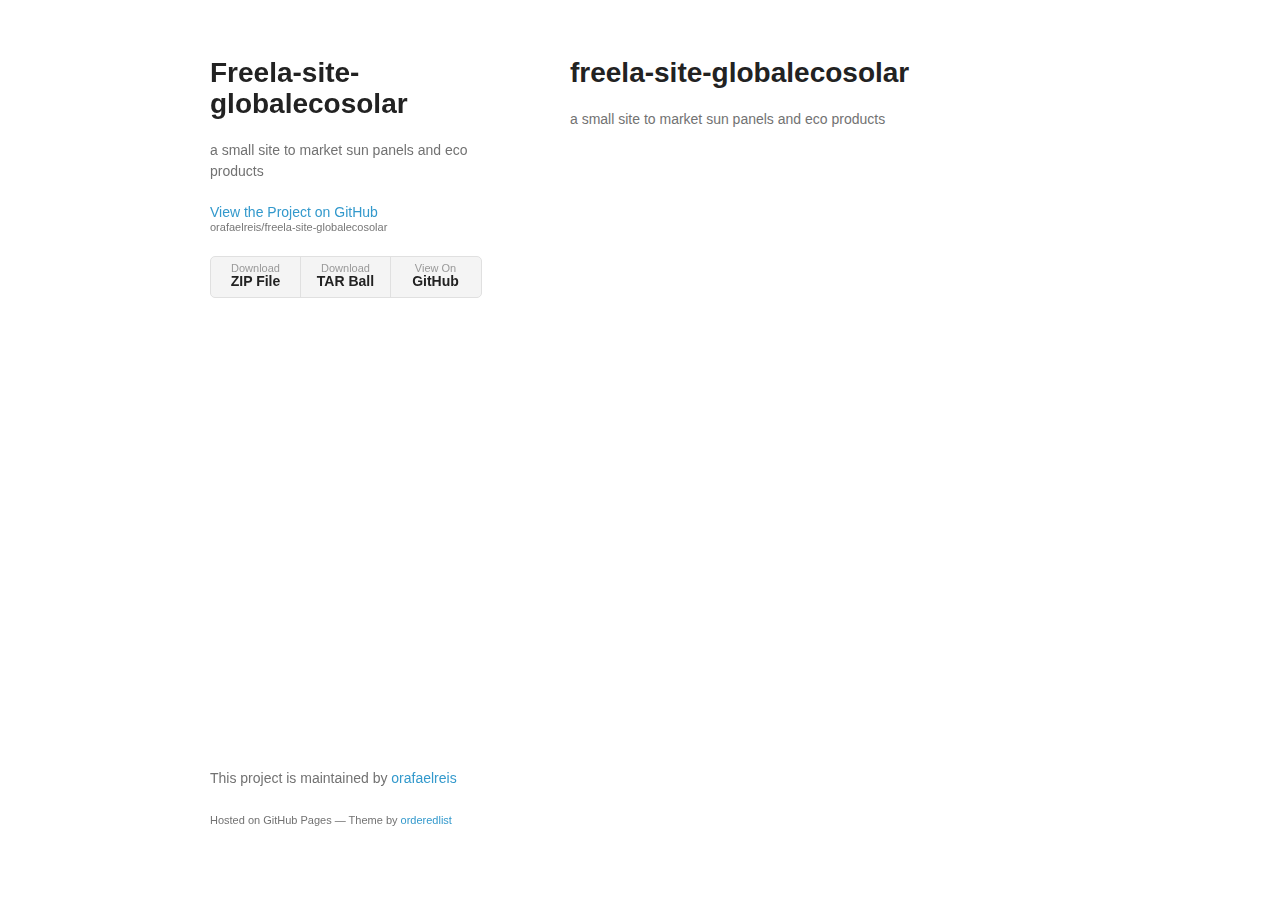
==== index.html @ 993f8e8e "Create gh-pages branch via GitHub" ====
<!doctype html>
<html>
  <head>
    <meta charset="utf-8">
    <meta http-equiv="X-UA-Compatible" content="chrome=1">
    <title>Freela-site-globalecosolar by orafaelreis</title>

    <link rel="stylesheet" href="stylesheets/styles.css">
    <link rel="stylesheet" href="stylesheets/github-light.css">
    <meta name="viewport" content="width=device-width">
    <!--[if lt IE 9]>
    <script src="//html5shiv.googlecode.com/svn/trunk/html5.js"></script>
    <![endif]-->
  </head>
  <body>
    <div class="wrapper">
      <header>
        <h1>Freela-site-globalecosolar</h1>
        <p>a small site to market sun panels and eco products</p>

        <p class="view"><a href="https://github.com/orafaelreis/freela-site-globalecosolar">View the Project on GitHub <small>orafaelreis/freela-site-globalecosolar</small></a></p>


        <ul>
          <li><a href="https://github.com/orafaelreis/freela-site-globalecosolar/zipball/master">Download <strong>ZIP File</strong></a></li>
          <li><a href="https://github.com/orafaelreis/freela-site-globalecosolar/tarball/master">Download <strong>TAR Ball</strong></a></li>
          <li><a href="https://github.com/orafaelreis/freela-site-globalecosolar">View On <strong>GitHub</strong></a></li>
        </ul>
      </header>
      <section>
        <h1>
<a id="freela-site-globalecosolar" class="anchor" href="#freela-site-globalecosolar" aria-hidden="true"><span aria-hidden="true" class="octicon octicon-link"></span></a>freela-site-globalecosolar</h1>

<p>a small site to market sun panels and eco products</p>
      </section>
      <footer>
        <p>This project is maintained by <a href="https://github.com/orafaelreis">orafaelreis</a></p>
        <p><small>Hosted on GitHub Pages &mdash; Theme by <a href="https://github.com/orderedlist">orderedlist</a></small></p>
      </footer>
    </div>
    <script src="javascripts/scale.fix.js"></script>
    
  </body>
</html>
---- stylesheets/styles.css ----
@font-face {
  font-family: 'Noto Sans';
  font-weight: 400;
  font-style: normal;
  src: url('../fonts/Noto-Sans-regular/Noto-Sans-regular.eot');
  src: url('../fonts/Noto-Sans-regular/Noto-Sans-regular.eot?#iefix') format('embedded-opentype'),
       local('Noto Sans'),
       local('Noto-Sans-regular'),
       url('../fonts/Noto-Sans-regular/Noto-Sans-regular.woff2') format('woff2'),
       url('../fonts/Noto-Sans-regular/Noto-Sans-regular.woff') format('woff'),
       url('../fonts/Noto-Sans-regular/Noto-Sans-regular.ttf') format('truetype'),
       url('../fonts/Noto-Sans-regular/Noto-Sans-regular.svg#NotoSans') format('svg');
}

@font-face {
  font-family: 'Noto Sans';
  font-weight: 700;
  font-style: normal;
  src: url('../fonts/Noto-Sans-700/Noto-Sans-700.eot');
  src: url('../fonts/Noto-Sans-700/Noto-Sans-700.eot?#iefix') format('embedded-opentype'),
       local('Noto Sans Bold'),
       local('Noto-Sans-700'),
       url('../fonts/Noto-Sans-700/Noto-Sans-700.woff2') format('woff2'),
       url('../fonts/Noto-Sans-700/Noto-Sans-700.woff') format('woff'),
       url('../fonts/Noto-Sans-700/Noto-Sans-700.ttf') format('truetype'),
       url('../fonts/Noto-Sans-700/Noto-Sans-700.svg#NotoSans') format('svg');
}

@font-face {
  font-family: 'Noto Sans';
  font-weight: 400;
  font-style: italic;
  src: url('../fonts/Noto-Sans-italic/Noto-Sans-italic.eot');
  src: url('../fonts/Noto-Sans-italic/Noto-Sans-italic.eot?#iefix') format('embedded-opentype'),
       local('Noto Sans Italic'),
       local('Noto-Sans-italic'),
       url('../fonts/Noto-Sans-italic/Noto-Sans-italic.woff2') format('woff2'),
       url('../fonts/Noto-Sans-italic/Noto-Sans-italic.woff') format('woff'),
       url('../fonts/Noto-Sans-italic/Noto-Sans-italic.ttf') format('truetype'),
       url('../fonts/Noto-Sans-italic/Noto-Sans-italic.svg#NotoSans') format('svg');
}

@font-face {
  font-family: 'Noto Sans';
  font-weight: 700;
  font-style: italic;
  src: url('../fonts/Noto-Sans-700italic/Noto-Sans-700italic.eot');
  src: url('../fonts/Noto-Sans-700italic/Noto-Sans-700italic.eot?#iefix') format('embedded-opentype'),
       local('Noto Sans Bold Italic'),
       local('Noto-Sans-700italic'),
       url('../fonts/Noto-Sans-700italic/Noto-Sans-700italic.woff2') format('woff2'),
       url('../fonts/Noto-Sans-700italic/Noto-Sans-700italic.woff') format('woff'),
       url('../fonts/Noto-Sans-700italic/Noto-Sans-700italic.ttf') format('truetype'),
       url('../fonts/Noto-Sans-700italic/Noto-Sans-700italic.svg#NotoSans') format('svg');
}

body {
  background-color: #fff;
  padding:50px;
  font: 14px/1.5 "Noto Sans", "Helvetica Neue", Helvetica, Arial, sans-serif;
  color:#727272;
  font-weight:400;
}

h1, h2, h3, h4, h5, h6 {
  color:#222;
  margin:0 0 20px;
}

p, ul, ol, table, pre, dl {
  margin:0 0 20px;
}

h1, h2, h3 {
  line-height:1.1;
}

h1 {
  font-size:28px;
}

h2 {
  color:#393939;
}

h3, h4, h5, h6 {
  color:#494949;
}

a {
  color:#39c;
  text-decoration:none;
}

a:hover {
  color:#069;
}

a small {
  font-size:11px;
  color:#777;
  margin-top:-0.3em;
  display:block;
}

a:hover small {
  color:#777;
}

.wrapper {
  width:860px;
  margin:0 auto;
}

blockquote {
  border-left:1px solid #e5e5e5;
  margin:0;
  padding:0 0 0 20px;
  font-style:italic;
}

code, pre {
  font-family:Monaco, Bitstream Vera Sans Mono, Lucida Console, Terminal, Consolas, Liberation Mono, DejaVu Sans Mono, Courier New, monospace;
  color:#333;
  font-size:12px;
}

pre {
  padding:8px 15px;
  background: #f8f8f8;
  border-radius:5px;
  border:1px solid #e5e5e5;
  overflow-x: auto;
}

table {
  width:100%;
  border-collapse:collapse;
}

th, td {
  text-align:left;
  padding:5px 10px;
  border-bottom:1px solid #e5e5e5;
}

dt {
  color:#444;
  font-weight:700;
}

th {
  color:#444;
}

img {
  max-width:100%;
}

header {
  width:270px;
  float:left;
  position:fixed;
  -webkit-font-smoothing:subpixel-antialiased;
}

header ul {
  list-style:none;
  height:40px;
  padding:0;
  background: #f4f4f4;
  border-radius:5px;
  border:1px solid #e0e0e0;
  width:270px;
}

header li {
  width:89px;
  float:left;
  border-right:1px solid #e0e0e0;
  height:40px;
}

header li:first-child a {
  border-radius:5px 0 0 5px;
}

header li:last-child a {
  border-radius:0 5px 5px 0;
}

header ul a {
  line-height:1;
  font-size:11px;
  color:#999;
  display:block;
  text-align:center;
  padding-top:6px;
  height:34px;
}

header ul a:hover {
  color:#999;
}

header ul a:active {
  background-color:#f0f0f0;
}

strong {
  color:#222;
  font-weight:700;
}

header ul li + li + li {
  border-right:none;
  width:89px;
}

header ul a strong {
  font-size:14px;
  display:block;
  color:#222;
}

section {
  width:500px;
  float:right;
  padding-bottom:50px;
}

small {
  font-size:11px;
}

hr {
  border:0;
  background:#e5e5e5;
  height:1px;
  margin:0 0 20px;
}

footer {
  width:270px;
  float:left;
  position:fixed;
  bottom:50px;
  -webkit-font-smoothing:subpixel-antialiased;
}

@media print, screen and (max-width: 960px) {

  div.wrapper {
    width:auto;
    margin:0;
  }

  header, section, footer {
    float:none;
    position:static;
    width:auto;
  }

  header {
    padding-right:320px;
  }

  section {
    border:1px solid #e5e5e5;
    border-width:1px 0;
    padding:20px 0;
    margin:0 0 20px;
  }

  header a small {
    display:inline;
  }

  header ul {
    position:absolute;
    right:50px;
    top:52px;
  }
}

@media print, screen and (max-width: 720px) {
  body {
    word-wrap:break-word;
  }

  header {
    padding:0;
  }

  header ul, header p.view {
    position:static;
  }

  pre, code {
    word-wrap:normal;
  }
}

@media print, screen and (max-width: 480px) {
  body {
    padding:15px;
  }

  header ul {
    width:99%;
  }

  header li, header ul li + li + li {
    width:33%;
  }
}

@media print {
  body {
    padding:0.4in;
    font-size:12pt;
    color:#444;
  }
}
---- stylesheets/github-light.css ----
/*
The MIT License (MIT)

Copyright (c) 2015 GitHub, Inc.

Permission is hereby granted, free of charge, to any person obtaining a copy
of this software and associated documentation files (the "Software"), to deal
in the Software without restriction, including without limitation the rights
to use, copy, modify, merge, publish, distribute, sublicense, and/or sell
copies of the Software, and to permit persons to whom the Software is
furnished to do so, subject to the following conditions:

The above copyright notice and this permission notice shall be included in all
copies or substantial portions of the Software.

THE SOFTWARE IS PROVIDED "AS IS", WITHOUT WARRANTY OF ANY KIND, EXPRESS OR
IMPLIED, INCLUDING BUT NOT LIMITED TO THE WARRANTIES OF MERCHANTABILITY,
FITNESS FOR A PARTICULAR PURPOSE AND NONINFRINGEMENT. IN NO EVENT SHALL THE
AUTHORS OR COPYRIGHT HOLDERS BE LIABLE FOR ANY CLAIM, DAMAGES OR OTHER
LIABILITY, WHETHER IN AN ACTION OF CONTRACT, TORT OR OTHERWISE, ARISING FROM,
OUT OF OR IN CONNECTION WITH THE SOFTWARE OR THE USE OR OTHER DEALINGS IN THE
SOFTWARE.

*/

.pl-c /* comment */ {
  color: #969896;
}

.pl-c1      /* constant, markup.raw, meta.diff.header, meta.module-reference, meta.property-name, support, support.constant, support.variable, variable.other.constant */,
.pl-s .pl-v /* string variable */ {
  color: #0086b3;
}

.pl-e  /* entity */,
.pl-en /* entity.name */ {
  color: #795da3;
}

.pl-s .pl-s1 /* string source */,
.pl-smi      /* storage.modifier.import, storage.modifier.package, storage.type.java, variable.other, variable.parameter.function */ {
  color: #333;
}

.pl-ent /* entity.name.tag */ {
  color: #63a35c;
}

.pl-k /* keyword, storage, storage.type */ {
  color: #a71d5d;
}

.pl-pds              /* punctuation.definition.string, string.regexp.character-class */,
.pl-s                /* string */,
.pl-s .pl-pse .pl-s1 /* string punctuation.section.embedded source */,
.pl-sr               /* string.regexp */,
.pl-sr .pl-cce       /* string.regexp constant.character.escape */,
.pl-sr .pl-sra       /* string.regexp string.regexp.arbitrary-repitition */,
.pl-sr .pl-sre       /* string.regexp source.ruby.embedded */ {
  color: #183691;
}

.pl-v /* variable */ {
  color: #ed6a43;
}

.pl-id /* invalid.deprecated */ {
  color: #b52a1d;
}

.pl-ii /* invalid.illegal */ {
  background-color: #b52a1d;
  color: #f8f8f8;
}

.pl-sr .pl-cce /* string.regexp constant.character.escape */ {
  color: #63a35c;
  font-weight: bold;
}

.pl-ml /* markup.list */ {
  color: #693a17;
}

.pl-mh        /* markup.heading */,
.pl-mh .pl-en /* markup.heading entity.name */,
.pl-ms        /* meta.separator */ {
  color: #1d3e81;
  font-weight: bold;
}

.pl-mq /* markup.quote */ {
  color: #008080;
}

.pl-mi /* markup.italic */ {
  color: #333;
  font-style: italic;
}

.pl-mb /* markup.bold */ {
  color: #333;
  font-weight: bold;
}

.pl-md /* markup.deleted, meta.diff.header.from-file */ {
  background-color: #ffecec;
  color: #bd2c00;
}

.pl-mi1 /* markup.inserted, meta.diff.header.to-file */ {
  background-color: #eaffea;
  color: #55a532;
}

.pl-mdr /* meta.diff.range */ {
  color: #795da3;
  font-weight: bold;
}

.pl-mo /* meta.output */ {
  color: #1d3e81;
}
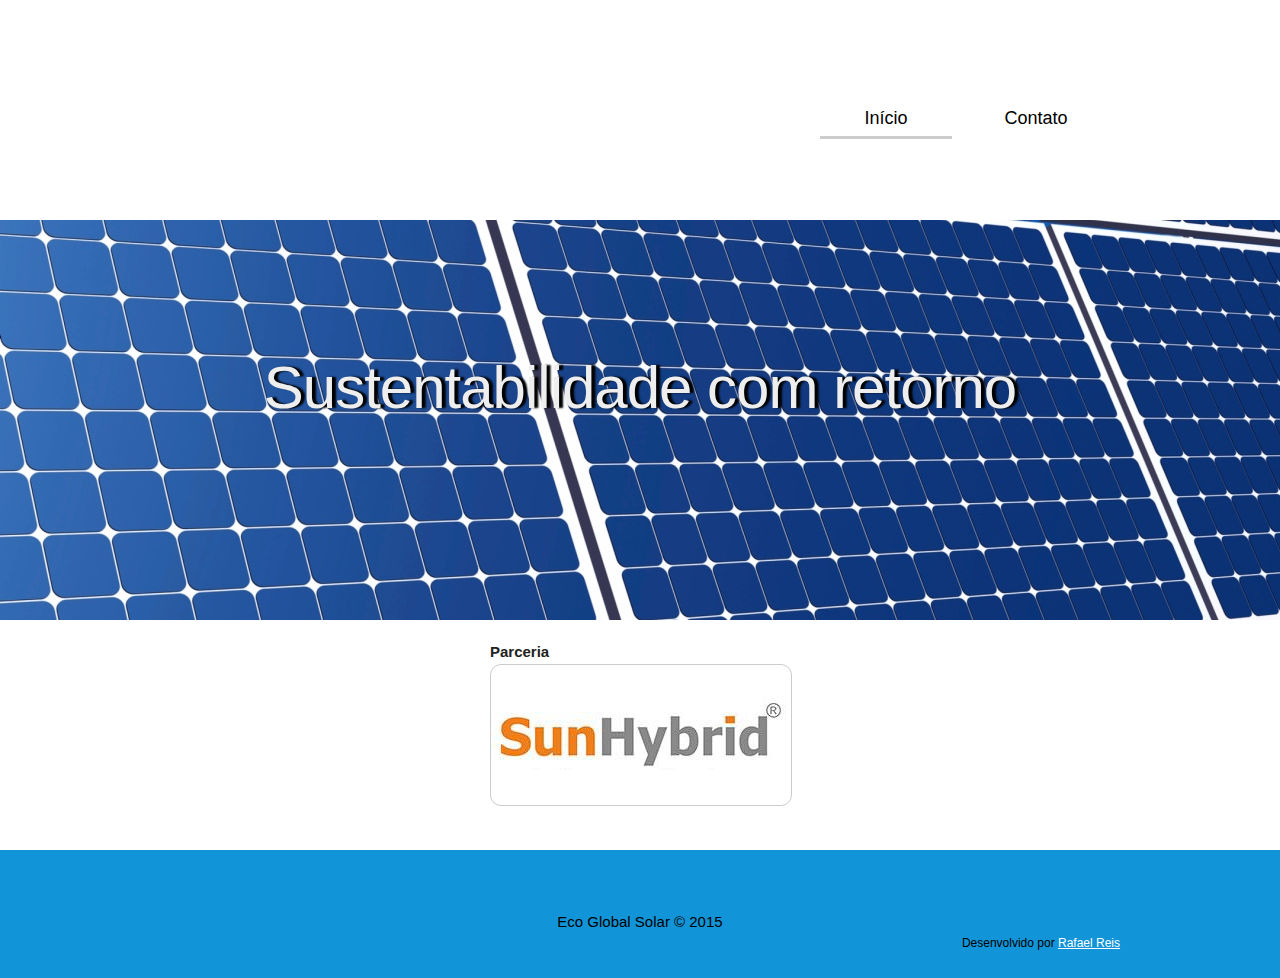
==== commit 15d75d20: "initial commit" ====
--- a/index.html
+++ b/index.html
@@ -1,44 +1,65 @@
-<!doctype html>
+
+<!DOCTYPE html>
 <html>
-  <head>
-    <meta charset="utf-8">
-    <meta http-equiv="X-UA-Compatible" content="chrome=1">
-    <title>Freela-site-globalecosolar by orafaelreis</title>
+<head>
+<title>Global Eco Solar</title>
 
-    <link rel="stylesheet" href="stylesheets/styles.css">
-    <link rel="stylesheet" href="stylesheets/github-light.css">
-    <meta name="viewport" content="width=device-width">
-    <!--[if lt IE 9]>
-    <script src="//html5shiv.googlecode.com/svn/trunk/html5.js"></script>
-    <![endif]-->
-  </head>
-  <body>
-    <div class="wrapper">
-      <header>
-        <h1>Freela-site-globalecosolar</h1>
-        <p>a small site to market sun panels and eco products</p>
+<meta name="author" content="" />
+<meta name="robots" content="ALL" />
+<meta name="language" content="pt-BR" />
+<meta property="fb:admins" content="698511560202158"/>
+<meta http-equiv="X-UA-Compatible" content="IE=IE8,chrome=1" />
+<meta charset="utf-8" />
+<link rel="icon" type="image/png" href="imgs/favicon.png">
+<link rel="canonical" href="http://gglobalseguros.com.br" />
+<link rel="stylesheet" href="css/normalize-skeleton-style.min.css">
+<link rel="stylesheet" href="css/style.css">
+<meta name="description" content="" />
+<meta name="keywords" content="" />
 
-        <p class="view"><a href="https://github.com/orafaelreis/freela-site-globalecosolar">View the Project on GitHub <small>orafaelreis/freela-site-globalecosolar</small></a></p>
+<body id="home">
+  <div>
+      <header class="container">
+    <div id="topo">
+      <h1><a href=".">Global Eco Solar</a></h1>
 
+      <nav>
+       <ul id="main_menu" class="row">
+         <li class="first one-fourth column active"><a href="index.html">Início</a></li>
+         <li class="one-fourth column "><a href="contato.html">Contato</a></li>
+         <!-- <li class="one-fourth column "><a href="empresa.html">Empresa</a></li>
+         <li class="one-fourth column "><a href="seguradoras.html">Seguradoras</a></li>
+         -->
+       </ul>
+       </nav>
+    </div>
+   </header>
+    <div class="banner">
+      <h2>Sustentabilidade com retorno</h2>
+    </div>
+    <div class="content container">
+      <div class="partners">
+          <span>Parceria</span><br />
+          <div class="radius10" style="width:300px;height:140px">
+              <img src="imgs/banner/thumb-sunhybrid-do-brasil.png" alt="logo sunHybrid" width="300" height="75"/>
+          </div>
+      </div>
 
+      <!-- <p><b>Tipos de Sistemas fotovoltaicos:</b>
         <ul>
-          <li><a href="https://github.com/orafaelreis/freela-site-globalecosolar/zipball/master">Download <strong>ZIP File</strong></a></li>
-          <li><a href="https://github.com/orafaelreis/freela-site-globalecosolar/tarball/master">Download <strong>TAR Ball</strong></a></li>
-          <li><a href="https://github.com/orafaelreis/freela-site-globalecosolar">View On <strong>GitHub</strong></a></li>
+          <li>- Uso residencial</li>
+          <li>- Uso comercial</li>
+          <li>- Uso industrial</li>
+          <li>- Uso em fazenda ou chácara</li>
         </ul>
-      </header>
-      <section>
-        <h1>
-<a id="freela-site-globalecosolar" class="anchor" href="#freela-site-globalecosolar" aria-hidden="true"><span aria-hidden="true" class="octicon octicon-link"></span></a>freela-site-globalecosolar</h1>
-
-<p>a small site to market sun panels and eco products</p>
-      </section>
-      <footer>
-        <p>This project is maintained by <a href="https://github.com/orafaelreis">orafaelreis</a></p>
-        <p><small>Hosted on GitHub Pages &mdash; Theme by <a href="https://github.com/orderedlist">orderedlist</a></small></p>
-      </footer>
+      </p> -->
     </div>
-    <script src="javascripts/scale.fix.js"></script>
-    
-  </body>
+</div>
+<footer>
+  <div class="container">
+      <div>Eco Global Solar © 2015</div>
+      <p class="developedby">Desenvolvido por <a href="http://orafaelreis.com.br" alt="_blank">Rafael Reis</a></p>
+  </div>
+</footer>
+</body>
 </html>
--- a/css/style.css
+++ b/css/style.css
@@ -0,0 +1,171 @@
+html, body{
+height: 100%;
+}
+
+
+body{
+min-height: 100%;
+}
+
+.inset{
+  padding: 25px;
+}
+
+.inset_right{
+  padding-right: 25px;
+}
+
+
+#topo h1{margin: 0; padding: 0; float: left;}
+#topo h1 a{text-indent: -99999em;padding-left: 20px;margin: 0;display: block;
+  background: url(../imgs/logo-bg-white.png) no-repeat 20px center transparent;width: 291px;height: 195px;}
+#topo {height: 220px; color: #fff;}
+
+
+#main_menu{margin: 0; padding: 0}
+#main_menu li, li{margin: 0; list-style: none;}
+#main_menu li a{color: #000; text-decoration: none;display: block; text-align: center; padding: 0.2em 0; margin-right: 1em; font-size: 1em }
+#main_menu li.active a{border-bottom: 3px solid #CCC;}
+/*#main_menu li.active a{border-bottom: 3px solid #FFF;}*/
+#main_menu li a{font-size: 1.2em;}/*li a:hover*/
+#main_menu {margin: 0; padding: 0;}
+
+.page{
+  background-color: white;
+  -webkit-box-shadow: 2px 2px 4px 2px rgba(0,0,0,0.5);
+  -moz-box-shadow: 2px 2px 4px 2px rgba(0,0,0,0.5);
+  box-shadow: 2px 2px 4px 2px rgba(0,0,0,0.5);
+  min-width: 420px;
+  /*padding: .5em;*/
+}
+.contact div{padding-bottom: 1em;}
+
+#home .content{
+  height: 250px;
+}
+.content{
+    margin: 20px auto 0 auto;
+}
+
+#home .banner{
+ background: url(../imgs/banner/solar-energy-4.jpg) 0 0 no-repeat;
+ text-align: center;
+ height: 400px;
+overflow: hidden;
+}
+
+#home h2{
+  color: #eee;
+  margin-top: 130px;
+  font-size: 4em;
+  text-shadow: 4px 0px 2px rgba(0, 0, 0, 1);
+}
+
+.partners{
+  width: 300px;
+  height: 170px;
+  margin: 0 auto;
+  background-color: #fff;
+}
+
+.partners span{
+  font-weight: bold;
+  font-size: 1em;
+}
+
+.partners img{
+  margin-top: 30px;
+}
+
+.radius10{
+  -webkit-border-radius: 11px;
+-moz-border-radius: 11px;
+border-radius: 11px;
+border: 1px solid #ccc;
+}
+
+#home ul{
+  display: block;
+}
+.page_title{
+  background-color: #0A0; color: white;
+  background: url(../imgs/bg-page-title.png);
+}
+
+input, textarea{
+  width: 100%;
+}
+
+textarea{
+  min-height: 125px;
+}
+
+header{ position: relative; display: block;}
+header nav{
+  /*display: inline-block;*/
+  float: right;;
+  min-width: 300px;
+  margin: 100px 0 0 100px;
+  /*border-bottom: 1px solid #AAA*/
+}
+
+footer{
+background-color: #1295D8;
+/*bottom:0;*/
+color: #000;
+min-height:90px;
+padding-top: 20px;
+margin-top: -40px;
+width: 100%;
+/*background: url(http://naldzgraphics.net/wp-content/uploads/2009/02/2010.jpg) 0 0 repeat-x;
+/*background: url(https://s-media-cache-ak0.pinimg.com/736x/ca/12/00/ca1200c8f1e87b66ca4d5de067fda595.jpg) 0 0 repeat-x;*/
+}
+
+footer a{color: white;}
+footer a:hover{color: white;}
+
+footer div{
+  text-align: center;
+  width: 100%;
+}
+
+footer .container{
+  margin-top: 40px;
+}
+
+.developedby{
+  text-align: right;
+  font-size: 0.8em;
+}
+
+#form_warning{
+  margin-bottom: 5px
+}
+
+p.success{
+  color: #00AA00;
+}
+p.error{
+ color: #AA0000;
+}
+input.error{
+ background-color: #FFFC7F;
+}
+
+@media (min-width: 750px) {
+#main_menu li{
+  max-width: 150px; display: inline-block;
+}
+.page{min-height: 920px;}
+}
+
+/*
+
+bg grama background: url(http://thumbs.dreamstime.com/t/seamless-spring-grass-vector-7476967.jpg) 0 bottom repeat-x;
+bg papel reciclado:
+  url(http://naldzgraphics.net/wp-content/uploads/2009/02/2010.jpg) 0 0 repeat-x;
+  http://images.freeimages.com/images/premium/large-thumbs/4578/45783178-recycling-paper-background.jpg
+
+
+reference:  http://www.eco-site.com/
+*/
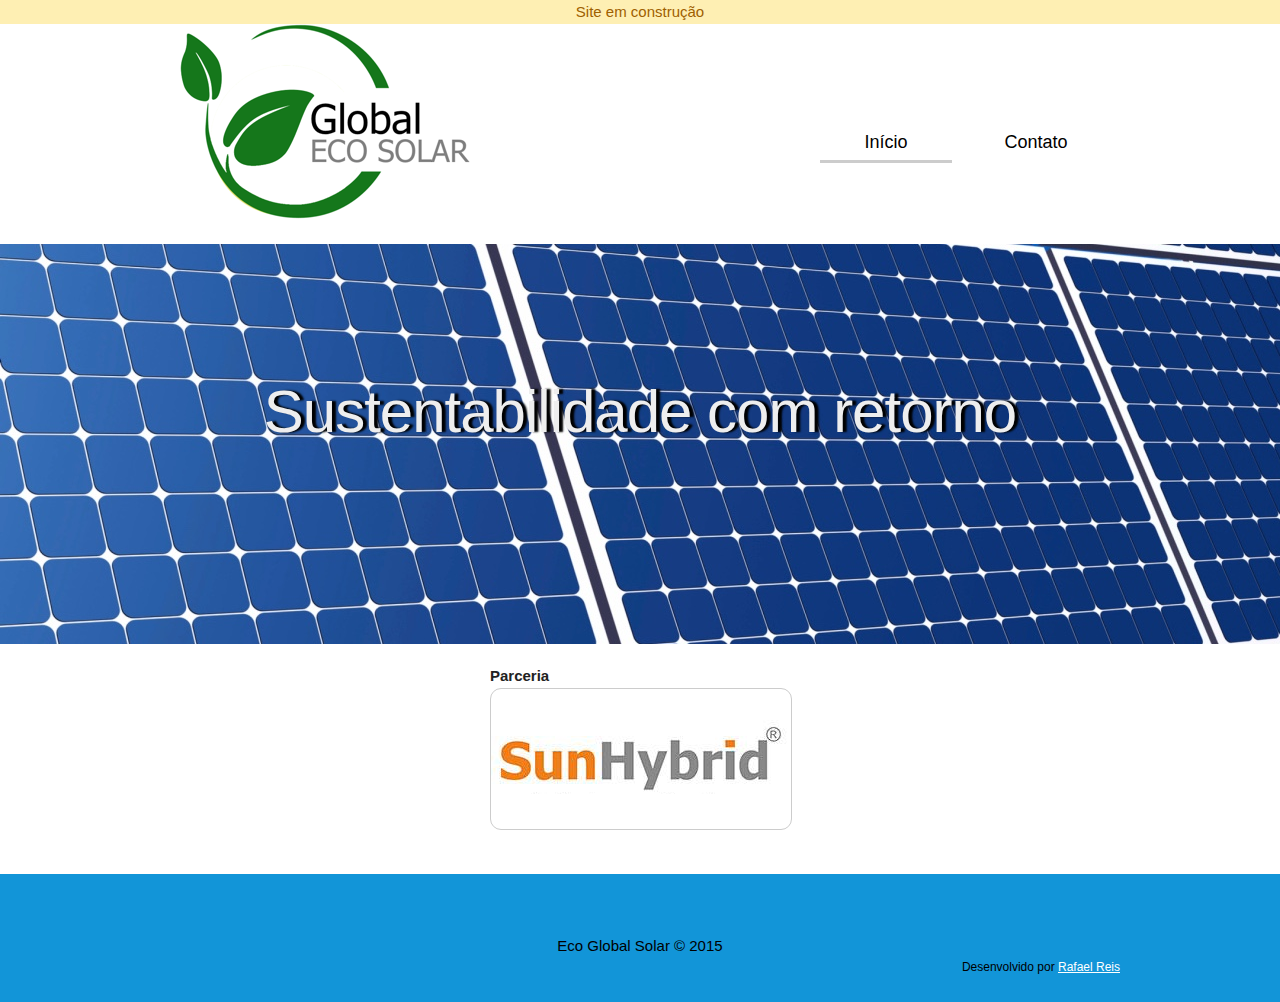
==== commit 3e0a62f7: "“in development” message" ====
--- a/index.html
+++ b/index.html
@@ -1,3 +1,4 @@
+
 
 <!DOCTYPE html>
 <html>
@@ -18,6 +19,7 @@
 <meta name="keywords" content="" />
 
 <body id="home">
+  <div class="warn" style="text-align:center">Site em construção</div>
   <div>
       <header class="container">
     <div id="topo">
--- a/css/style.css
+++ b/css/style.css
@@ -152,6 +152,10 @@
  background-color: #FFFC7F;
 }
 
+.warn{
+  color: #9F6000; background-color: #FEEFB3;
+}
+
 @media (min-width: 750px) {
 #main_menu li{
   max-width: 150px; display: inline-block;
